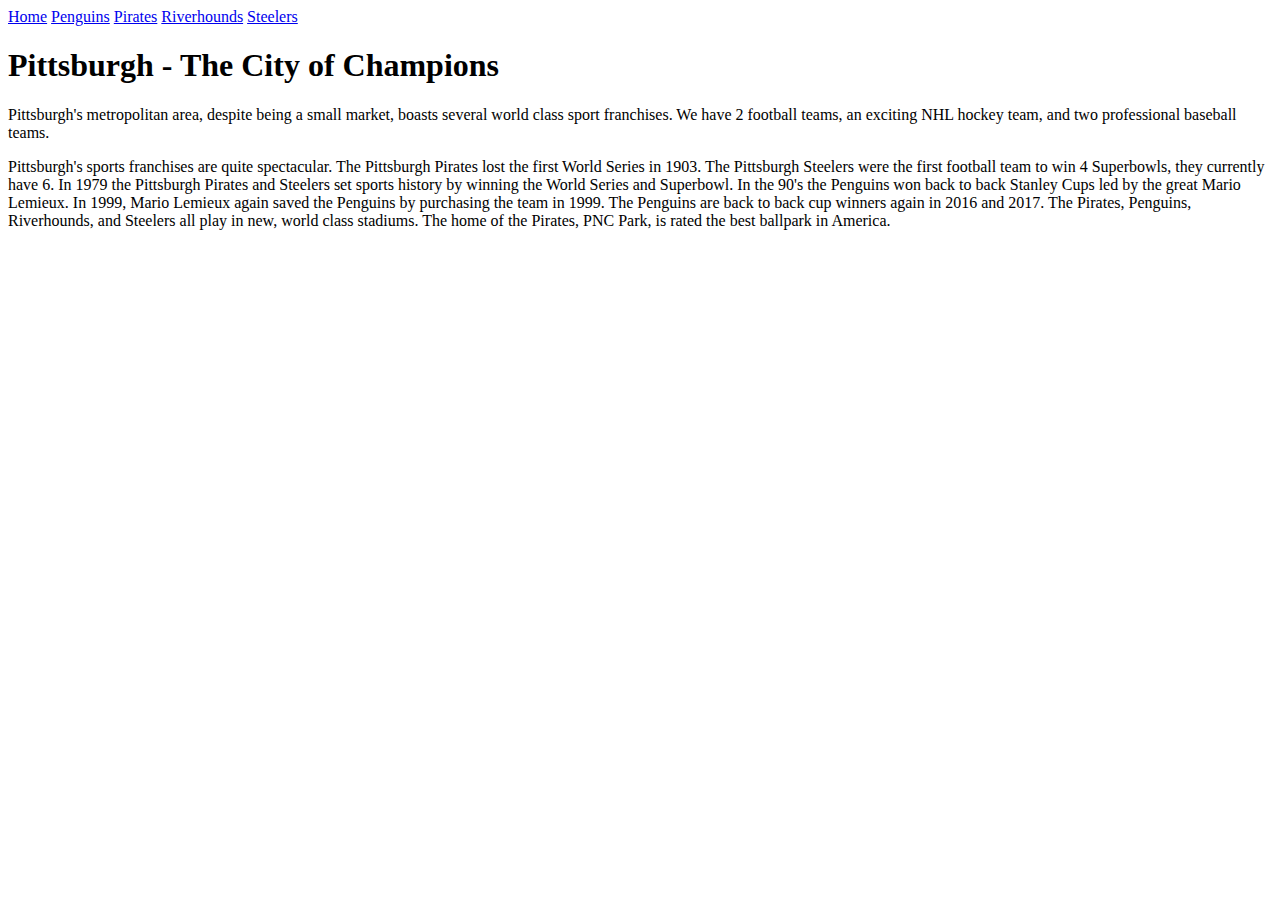
==== pgh sports/index.html @ e78a75a3 "Added webpages" ====
<!DOCTYPE html>
<html>
    <head>
        <title>Pittsburgh - The City of Champions</title>
    </head>

    <body>
        <!--put your content here-->
        <nav>
            <!--put navigation elements for your site-->
            <a href="index.html">Home</a>
            <a href="penguins.html">Penguins</a>
            <a href="pirates.html">Pirates</a>
            <a href="riverhounds.html">Riverhounds</a>
            <a href="steelers.html">Steelers</a>
        </nav>


        <h1>Pittsburgh - The City of Champions</h1>
        <p>Pittsburgh's metropolitan area, despite being a small market, boasts several world class sport franchises. We have 2 football teams, an exciting NHL hockey team, and two professional baseball teams.</p>

        <p>Pittsburgh's sports franchises are quite spectacular. The Pittsburgh Pirates lost the first World Series in 1903. The Pittsburgh Steelers were the first football team to win 4 Superbowls, they currently have 6. In 1979 the Pittsburgh Pirates and Steelers set sports history by winning the World Series and Superbowl. In the 90's the Penguins won back to back Stanley Cups led by the great Mario Lemieux. In 1999, Mario Lemieux again saved the Penguins by purchasing the team in 1999. The Penguins are back to back cup winners again in 2016 and 2017. The Pirates, Penguins, Riverhounds, and Steelers all play in new, world class stadiums. The home of the Pirates, PNC Park, is rated the best ballpark in America.</p>
    
    </body>
</html>
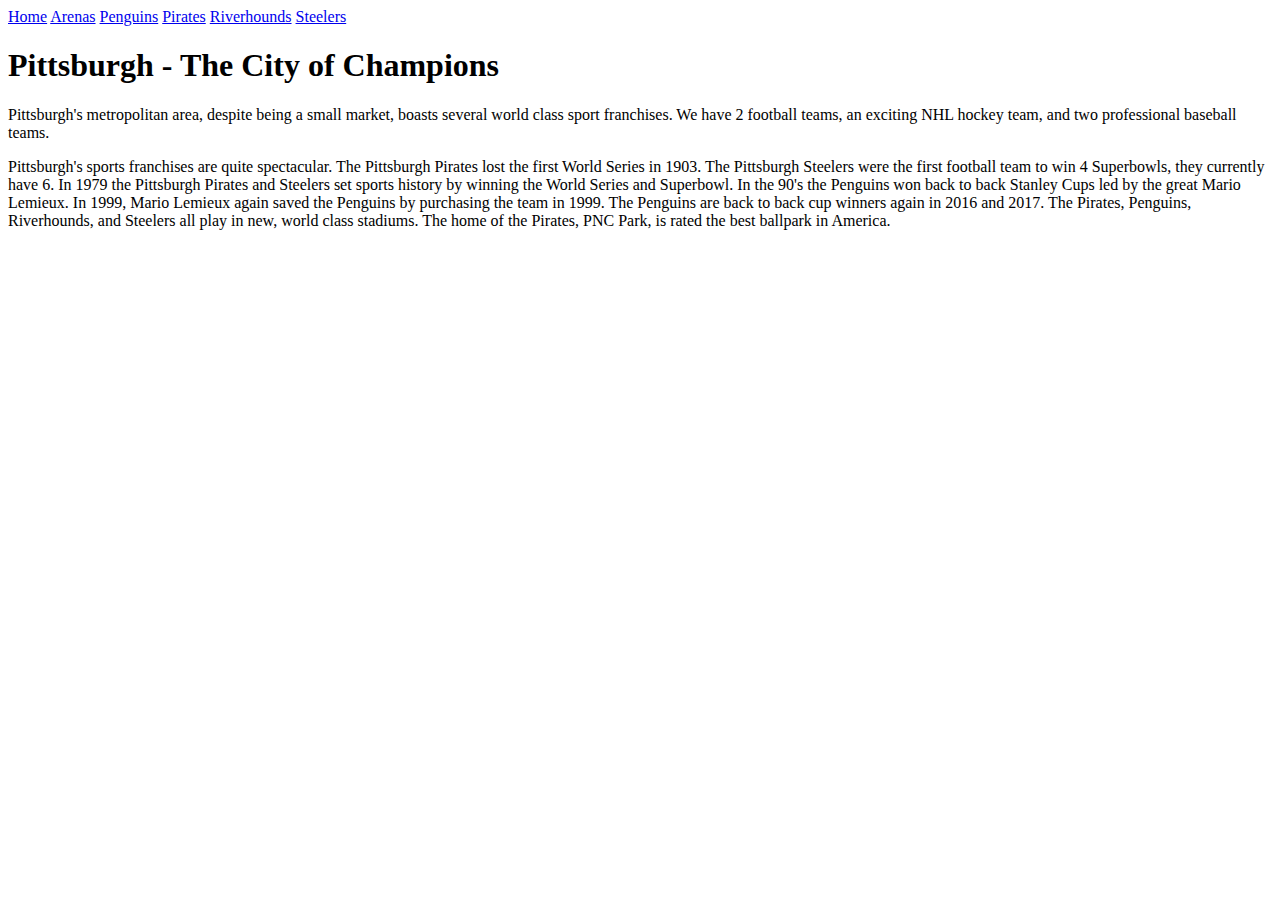
==== commit b36fdb38: "Work in class" ====
--- a/pgh sports/index.html
+++ b/pgh sports/index.html
@@ -9,6 +9,7 @@
         <nav>
             <!--put navigation elements for your site-->
             <a href="index.html">Home</a>
+            <a href="arenas.html">Arenas</a>
             <a href="penguins.html">Penguins</a>
             <a href="pirates.html">Pirates</a>
             <a href="riverhounds.html">Riverhounds</a>
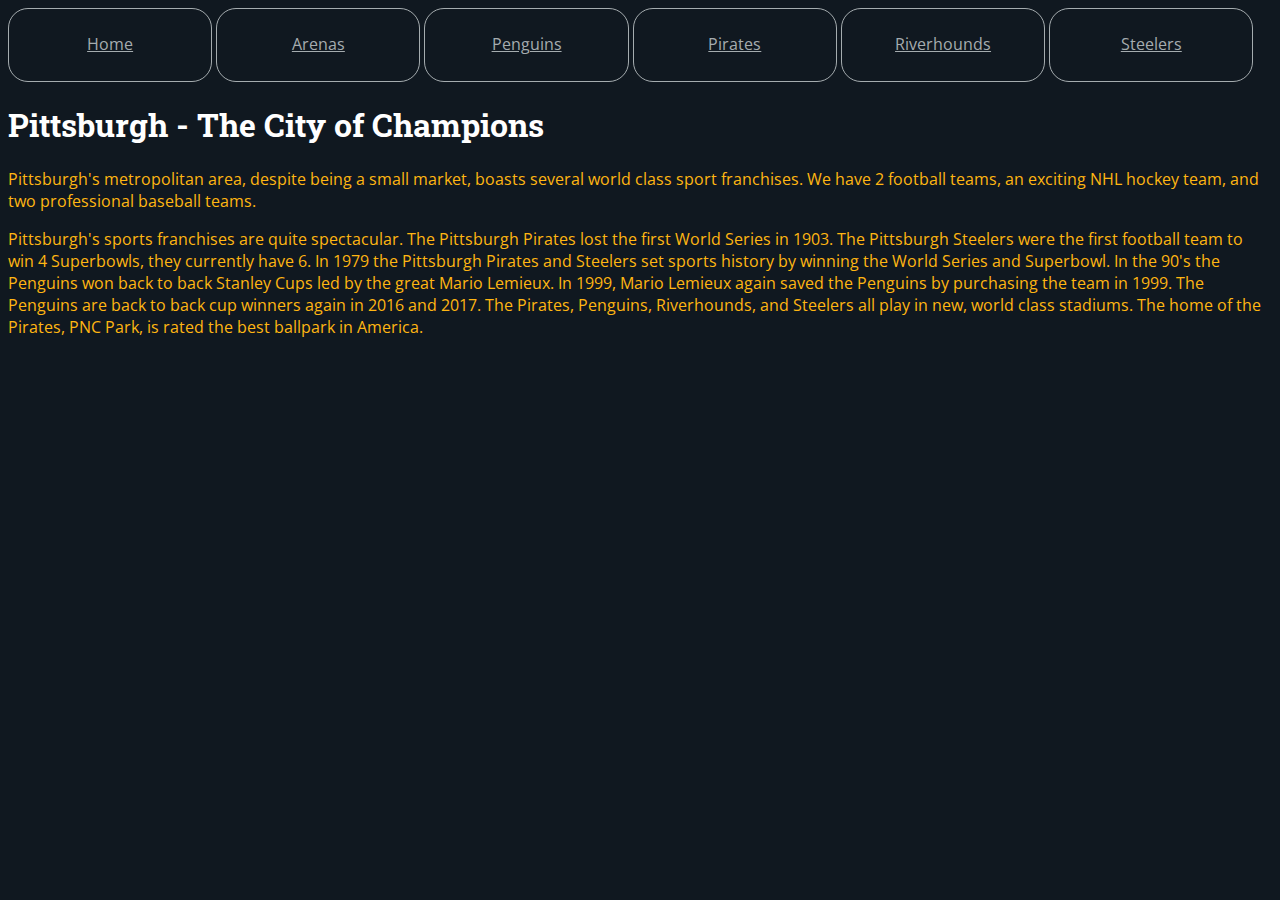
==== commit 5e17b6f9: "Style" ====
--- a/pgh sports/index.html
+++ b/pgh sports/index.html
@@ -2,6 +2,7 @@
 <html>
     <head>
         <title>Pittsburgh - The City of Champions</title>
+        <link rel="stylesheet" href="style.css" type="text/css">
     </head>
 
     <body>
--- a/pgh sports/style.css
+++ b/pgh sports/style.css
@@ -0,0 +1,46 @@
+@import url('https://fonts.googleapis.com/css2?family=Open+Sans&family=Roboto+Slab&display=swap');
+
+body {
+    background-color:#101820;
+    color: rgb(255,182,18);
+    font-family: 'Open Sans', sans-serif;
+}
+
+a {
+    color: rgb(165, 172, 175);
+}
+
+/* a tags contained within a nav tag */
+
+nav a {
+    color: rgb(165, 172, 175);
+    width: 16%;
+    display: inline-block;
+    text-align: center;
+    height: 3em;
+    vertical-align: center;
+    border: 1pt solid rgb(165, 172, 175);
+    border-radius: 15pt;
+    padding-top: 1.5em; /*em is the size of the letter m */
+    padding-bottom: 0;
+}
+
+/* fire when mouse is over the link */
+
+nav a:hover {
+    text-decoration: none;
+    /* turn off underline */
+    font-size: 1.5em;
+}
+
+h1,
+h2 {
+    color: #ffffff;
+    font-family: 'Roboto Slab', serif;
+    /* font-family: "impact", "sans serif"; */
+    /* Name of the font, default */
+}
+
+a:visited {
+    color: rgb(255, 255, 255);
+}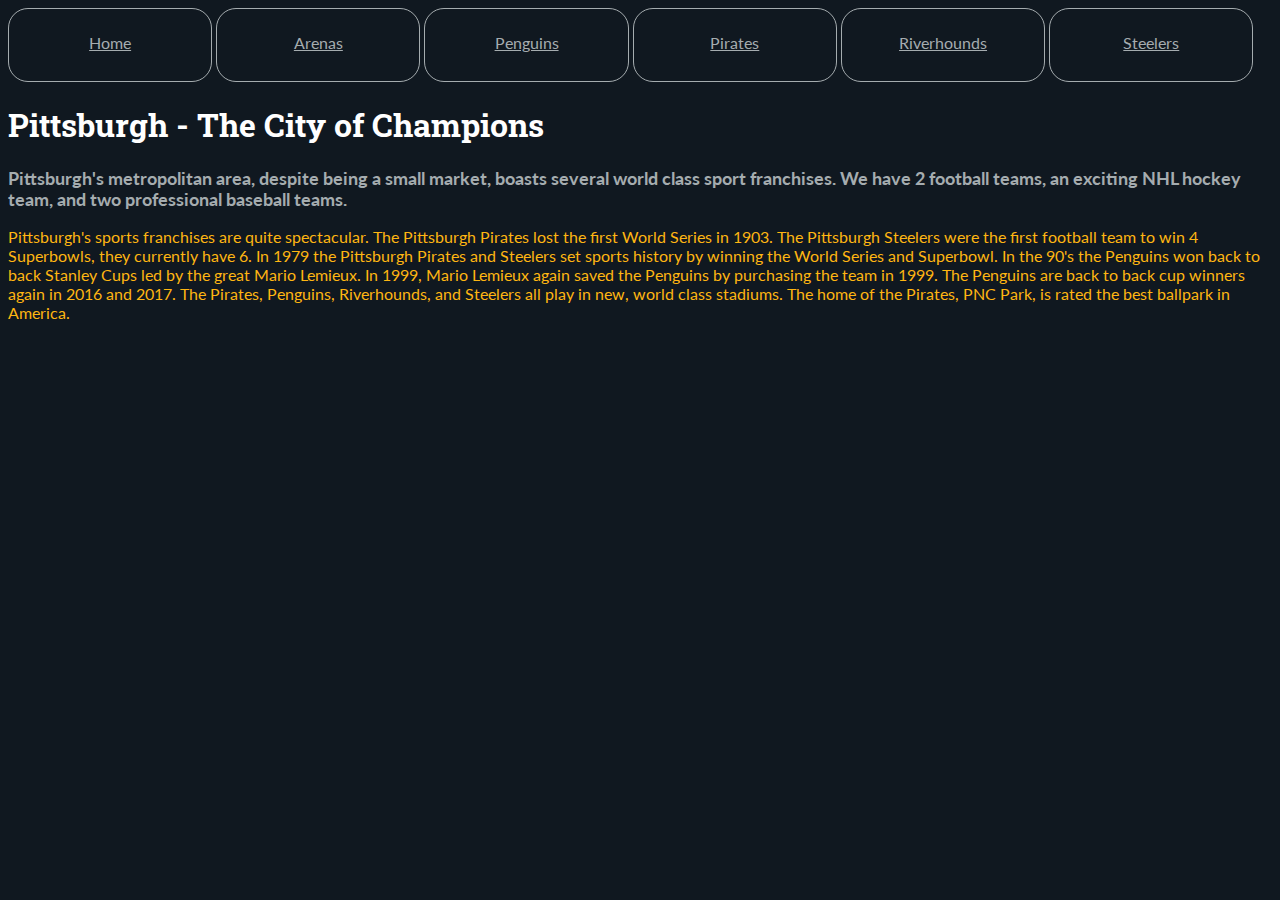
==== commit 88d8180a: "Updated to Cottrell" ====
--- a/pgh sports/index.html
+++ b/pgh sports/index.html
@@ -1,27 +1,30 @@
-<!DOCTYPE html>
-<html>
-    <head>
-        <title>Pittsburgh - The City of Champions</title>
-        <link rel="stylesheet" href="style.css" type="text/css">
-    </head>
-
-    <body>
-        <!--put your content here-->
-        <nav>
-            <!--put navigation elements for your site-->
-            <a href="index.html">Home</a>
-            <a href="arenas.html">Arenas</a>
-            <a href="penguins.html">Penguins</a>
-            <a href="pirates.html">Pirates</a>
-            <a href="riverhounds.html">Riverhounds</a>
-            <a href="steelers.html">Steelers</a>
-        </nav>
-
-
-        <h1>Pittsburgh - The City of Champions</h1>
-        <p>Pittsburgh's metropolitan area, despite being a small market, boasts several world class sport franchises. We have 2 football teams, an exciting NHL hockey team, and two professional baseball teams.</p>
-
-        <p>Pittsburgh's sports franchises are quite spectacular. The Pittsburgh Pirates lost the first World Series in 1903. The Pittsburgh Steelers were the first football team to win 4 Superbowls, they currently have 6. In 1979 the Pittsburgh Pirates and Steelers set sports history by winning the World Series and Superbowl. In the 90's the Penguins won back to back Stanley Cups led by the great Mario Lemieux. In 1999, Mario Lemieux again saved the Penguins by purchasing the team in 1999. The Penguins are back to back cup winners again in 2016 and 2017. The Pirates, Penguins, Riverhounds, and Steelers all play in new, world class stadiums. The home of the Pirates, PNC Park, is rated the best ballpark in America.</p>
-    
-    </body>
+<!doctype HTML>
+<html>
+
+<head>
+    <title>Pittsburgh - The City of Champions</title>
+    <link rel="stylesheet" href="style.css" type="text/css">
+</head>
+
+<body>
+    <!--Put your content here-->
+    <nav>
+        <!--put navigation elements for your site-->
+        <a href="index.html">Home</a>
+        <a href="arenas.html">Arenas</a>
+        <a href="penguins.html">Penguins</a>
+        <a href="pirates.html">Pirates</a>
+        <a href="riverhounds.html">Riverhounds</a>
+        <a href="steelers.html">Steelers</a>
+    </nav>
+
+
+    <h1>Pittsburgh - The City of Champions</h1>
+    <p class="emphasize">Pittsburgh's metropolitan area, despite being a small market, boasts several world class sport franchises. We have 2 football teams, an exciting NHL hockey team, and two professional baseball teams.</p>
+
+    <p>Pittsburgh's sports franchises are quite spectacular. The Pittsburgh Pirates lost the first World Series in 1903. The Pittsburgh Steelers were the first football team to win 4 Superbowls, they currently have 6. In 1979 the Pittsburgh Pirates and Steelers
+        set sports history by winning the World Series and Superbowl. In the 90's the Penguins won back to back Stanley Cups led by the great Mario Lemieux. In 1999, Mario Lemieux again saved the Penguins by purchasing the team in 1999. The Penguins are
+        back to back cup winners again in 2016 and 2017. The Pirates, Penguins, Riverhounds, and Steelers all play in new, world class stadiums. The home of the Pirates, PNC Park, is rated the best ballpark in America.</p>
+</body>
+
 </html>--- a/pgh sports/style.css
+++ b/pgh sports/style.css
@@ -1,16 +1,21 @@
-@import url('https://fonts.googleapis.com/css2?family=Open+Sans&family=Roboto+Slab&display=swap');
-
+@import url('https://fonts.googleapis.com/css2?family=Lato&family=Roboto+Slab&display=swap');
 body {
-    background-color:#101820;
-    color: rgb(255,182,18);
-    font-family: 'Open Sans', sans-serif;
+    background-color: #101820;
+    color: rgb(255, 182, 18);
+    font-family: 'Lato', sans-serif;
 }
 
 a {
-    color: rgb(165, 172, 175);
+    color: rgb(255, 255, 255);
 }
 
-/* a tags contained within a nav tag */
+
+/*
+<!-- HTML will kill CSS -->
+//this does not work :(
+a tags contained within nav tag
+
+*/
 
 nav a {
     color: rgb(165, 172, 175);
@@ -21,26 +26,79 @@
     vertical-align: center;
     border: 1pt solid rgb(165, 172, 175);
     border-radius: 15pt;
-    padding-top: 1.5em; /*em is the size of the letter m */
+    padding-top: 1.5em;
+    /*em is size of letter M */
     padding-bottom: 0;
 }
 
-/* fire when mouse is over the link */
+
+/*fire when the mouse is over the link*/
 
 nav a:hover {
     text-decoration: none;
-    /* turn off underline */
+    /*turn off underline*/
     font-size: 1.5em;
 }
 
 h1,
 h2 {
     color: #ffffff;
+    /*font-family: "impact", "sans-serif";*/
+    /*name of desired font, default */
     font-family: 'Roboto Slab', serif;
-    /* font-family: "impact", "sans serif"; */
-    /* Name of the font, default */
 }
 
+
+/*pseudo class*/
+
+
+/*
 a:visited {
     color: rgb(255, 255, 255);
+}
+*/
+
+
+/*tag level class*/
+
+
+/*classes are reusable CSS formats*/
+
+img.imgLeft {
+    float: left;
+    /* be to the left of _whatever_ follows*/
+    margin-right: 1.5em;
+    margin-bottom: 1.5em;
+    border: 1pt solid rgb(165, 172, 175);
+    border-radius: 15pt;
+}
+
+img.imgRight {
+    float: right;
+    /* be to the left of _whatever_ follows*/
+    margin-left: 1.5em;
+    margin-bottom: 1.5em;
+    border: 1pt solid rgb(165, 172, 175);
+    border-radius: 15pt;
+}
+
+
+/*generic class
+usable by all HTML objects
+.whateverName
+apply with class attribute in any HTML object
+*/
+
+.emphasize {
+    font-weight: bold;
+    font-size: 1.1em;
+    color: rgb(165, 172, 175);
+}
+
+
+/*turn off the float attribute using clear*/
+
+h2,
+footer {
+    clear: both;
 }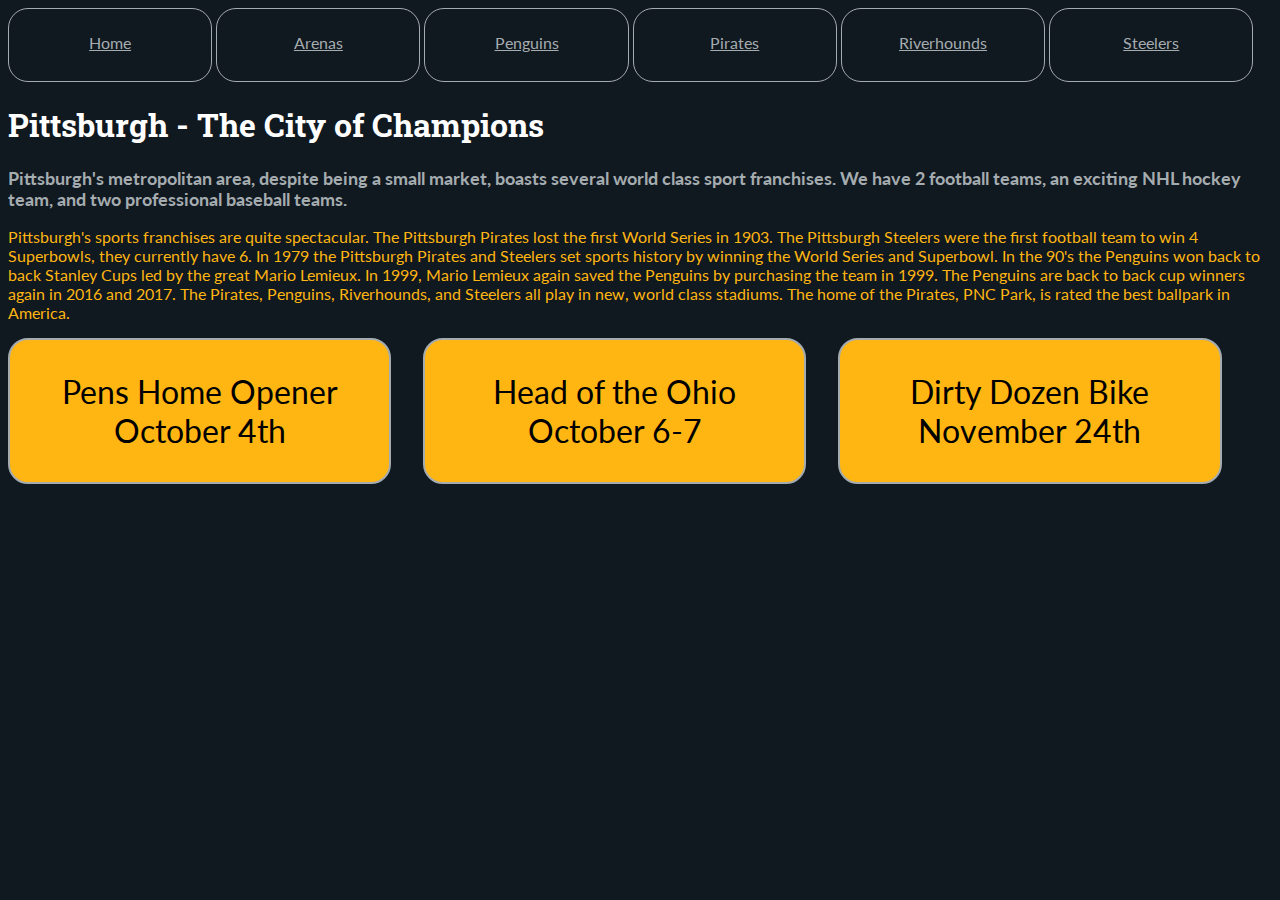
==== commit fbebff68: "Class" ====
--- a/pgh sports/index.html
+++ b/pgh sports/index.html
@@ -25,6 +25,20 @@
     <p>Pittsburgh's sports franchises are quite spectacular. The Pittsburgh Pirates lost the first World Series in 1903. The Pittsburgh Steelers were the first football team to win 4 Superbowls, they currently have 6. In 1979 the Pittsburgh Pirates and Steelers
         set sports history by winning the World Series and Superbowl. In the 90's the Penguins won back to back Stanley Cups led by the great Mario Lemieux. In 1999, Mario Lemieux again saved the Penguins by purchasing the team in 1999. The Penguins are
         back to back cup winners again in 2016 and 2017. The Pirates, Penguins, Riverhounds, and Steelers all play in new, world class stadiums. The home of the Pirates, PNC Park, is rated the best ballpark in America.</p>
+
+    <div class="row">
+        <div class="impDate">
+            <p>Pens Home Opener<br>October 4th</p>
+        </div>
+        <div class="impDate">
+            <p>Head of the Ohio<br>October 6-7</p>
+        </div>
+        <div class="impDate">
+            <p>Dirty Dozen Bike<br>November 24th</p>
+        </div>
+    </div>
+
 </body>
 
+
 </html>--- a/pgh sports/style.css
+++ b/pgh sports/style.css
@@ -1,4 +1,14 @@
 @import url('https://fonts.googleapis.com/css2?family=Lato&family=Roboto+Slab&display=swap');
+/* 
+Media queries allow you to have different css for different screen size
+elimiantes need for multiple css documents or versions
+    mobile.ptcollege.edu
+    ptcollege.edu
+
+    my notes come from StackOverFlow
+    stackoverflow.com/questions/16443380/common-css-media-queries-break-points
+*/
+
 body {
     background-color: #101820;
     color: rgb(255, 182, 18);
@@ -9,6 +19,133 @@
     color: rgb(255, 255, 255);
 }
 
+h1,
+h2 {
+    color: #ffffff;
+    /*font-family: "impact", "sans-serif";*/
+    /*name of desired font, default */
+    font-family: 'Roboto Slab', serif;
+}
+
+.emphasize {
+    font-weight: bold;
+    font-size: 1.1em;
+    color: rgb(165, 172, 175);
+}
+
+h2,
+footer {
+    clear: both;
+}
+
+@media only screen and (min-width:768px){
+    /* this is for tablets anf desktop computers
+    put css rules for wide monitors
+     */
+     nav a {
+        color: rgb(165, 172, 175);
+        width: 16%;
+        display: inline-block;
+        text-align: center;
+        height: 3em;
+        vertical-align: center;
+        border: 1pt solid rgb(165, 172, 175);
+        border-radius: 15pt;
+        padding-top: 1.5em;
+        /*em is size of letter M */
+        padding-bottom: 0;
+    }
+    
+    
+    /*fire when the mouse is over the link*/
+    
+    nav a:hover {
+        text-decoration: none;
+        /*turn off underline*/
+        font-size: 1.5em;
+    }
+    
+   
+    
+    img.imgLeft {
+        float: left;
+        /* be to the left of _whatever_ follows*/
+        margin-right: 1.5em;
+        margin-bottom: 1.5em;
+        border: 1pt solid rgb(165, 172, 175);
+        border-radius: 15pt;
+    }
+    
+    img.imgRight {
+        float: right;
+        /* be to the right of _whatever_ follows*/
+        margin-left: 1.5em;
+        margin-bottom: 1.5em;
+        border: 1pt solid rgb(165, 172, 175);
+        border-radius: 15pt;
+    }
+
+    .impDate {
+        width: 30%;
+        float: left;
+        border-radius: 20px;
+        background-color: rgb(255, 182, 18);
+        border: 2pt solid rgb(165, 172, 175);
+        margin-right: 1em;
+        color: #000000;
+        font-size: 2em;
+        text-align: center;
+    }
+}/* end of media query */
+
+
+@media only screen and (max-width:767px){
+    /* phone
+     */
+
+    /* center image horizonataly
+    stacked items */
+     img.imgLeft, img.imgRight{
+         display: block;
+         margin-left: auto;
+         margin-right: auto;
+     }
+
+     nav a{
+         color: rgb(165, 172, 175);
+         font-size: 1.1em;
+     }
+
+     p{
+         font-size: 1.1em;
+     }
+
+     /* phone css modification */
+
+     .impDate {
+        width: 95%;
+        border-radius: 20px;
+        background-color: rgb(255, 182, 18);
+        border: 2pt solid rgb(165, 172, 175);
+        margin-right: 1em;
+        color: #000000;
+        font-size: 2em;
+        text-align: center;
+        margin-bottom: 2em;
+    }
+}
+
+
+/* @media only screen and (max-width:767px) and (orientation:portrait){
+    /* phone
+     */
+/* }  */
+
+
+/* put permanent above media queries */
+
+
+
 
 /*
 <!-- HTML will kill CSS -->
@@ -17,71 +154,21 @@
 
 */
 
-nav a {
-    color: rgb(165, 172, 175);
-    width: 16%;
-    display: inline-block;
-    text-align: center;
-    height: 3em;
-    vertical-align: center;
-    border: 1pt solid rgb(165, 172, 175);
-    border-radius: 15pt;
-    padding-top: 1.5em;
-    /*em is size of letter M */
-    padding-bottom: 0;
-}
 
-
-/*fire when the mouse is over the link*/
-
-nav a:hover {
-    text-decoration: none;
-    /*turn off underline*/
-    font-size: 1.5em;
-}
-
-h1,
-h2 {
-    color: #ffffff;
-    /*font-family: "impact", "sans-serif";*/
-    /*name of desired font, default */
-    font-family: 'Roboto Slab', serif;
-}
-
-
-/*pseudo class*/
-
-
-/*
-a:visited {
-    color: rgb(255, 255, 255);
-}
-*/
-
-
-/*tag level class*/
-
-
-/*classes are reusable CSS formats*/
-
-img.imgLeft {
-    float: left;
-    /* be to the left of _whatever_ follows*/
-    margin-right: 1.5em;
-    margin-bottom: 1.5em;
-    border: 1pt solid rgb(165, 172, 175);
-    border-radius: 15pt;
-}
-
-img.imgRight {
-    float: right;
-    /* be to the left of _whatever_ follows*/
-    margin-left: 1.5em;
-    margin-bottom: 1.5em;
-    border: 1pt solid rgb(165, 172, 175);
-    border-radius: 15pt;
-}
-
+    /*pseudo class*/
+    
+    
+    /*
+    a:visited {
+        color: rgb(255, 255, 255);
+    }
+    */
+    
+    
+    /*tag level class*/
+    
+    
+    /*classes are reusable CSS formats*/
 
 /*generic class
 usable by all HTML objects
@@ -89,16 +176,8 @@
 apply with class attribute in any HTML object
 */
 
-.emphasize {
-    font-weight: bold;
-    font-size: 1.1em;
-    color: rgb(165, 172, 175);
-}
+
 
 
 /*turn off the float attribute using clear*/
 
-h2,
-footer {
-    clear: both;
-}